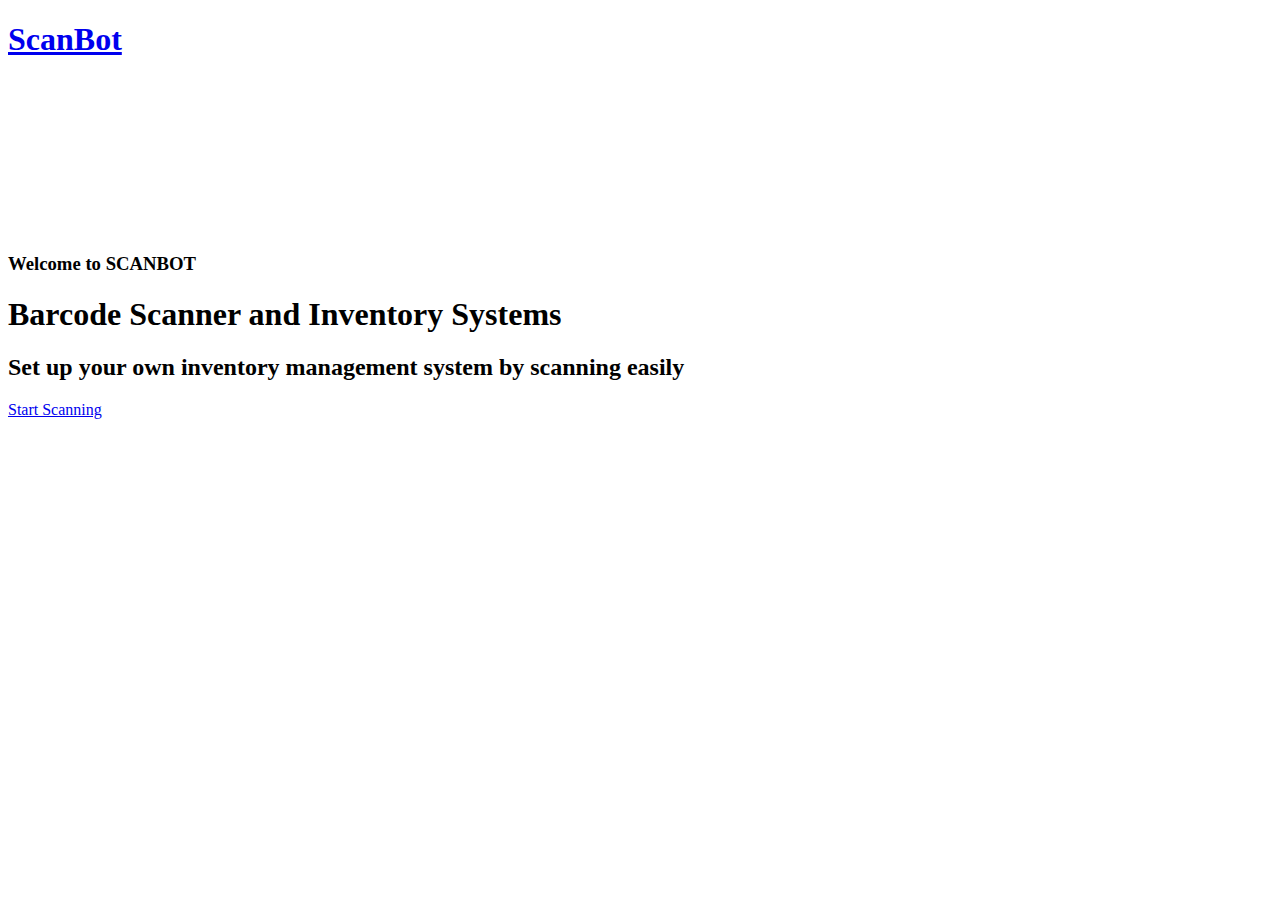
==== index.html @ 780e391a "Add files via upload" ====
<!DOCTYPE html>
<html lang="en">

<head>
  <meta charset="utf-8">
  <meta content="width=device-width, initial-scale=1.0" name="viewport">

  <title>Tempo Bootstrap Template - Index</title>
  <meta content="" name="description">
  <meta content="" name="keywords">

  <!-- Favicons -->
  <link href="assets/images/omLogo.png" rel="icon">
  <link href="assets/img/apple-touch-icon.png" rel="apple-touch-icon">

  <!-- Google Fonts -->
  <link href="https://fonts.googleapis.com/css?family=Open+Sans:300,300i,400,400i,600,600i,700,700i|Nunito:300,300i,400,400i,600,600i,700,700i|Poppins:300,300i,400,400i,500,500i,600,600i,700,700i" rel="stylesheet">

  <!-- Vendor CSS Files -->
  <link href="assets/vendor/bootstrap/css/bootstrap.min.css" rel="stylesheet">
  <link href="assets/vendor/bootstrap-icons/bootstrap-icons.css" rel="stylesheet">
  <link href="assets/vendor/boxicons/css/boxicons.min.css" rel="stylesheet">
  <link href="assets/vendor/glightbox/css/glightbox.min.css" rel="stylesheet">
  <link href="assets/vendor/remixicon/remixicon.css" rel="stylesheet">
  <link href="assets/vendor/swiper/swiper-bundle.min.css" rel="stylesheet">

  <!-- Template Main CSS File -->
  <link href="assets/css/style.css" rel="stylesheet">

  <!-- =======================================================
  * Template Name: Tempo - v4.7.0
  * Template URL: https://bootstrapmade.com/tempo-free-onepage-bootstrap-theme/
  * Author: BootstrapMade.com
  * License: https://bootstrapmade.com/license/
  ======================================================== -->
</head>

<body>
<div id="pageColorFilter"></div>
  <!-- ======= Header ======= -->
  <header id="header" class="fixed-top ">
    <div class="container d-flex align-items-center justify-content-between">

      <h1 class="logo"><a href="index.html">ScanBot</a></h1>
      <!-- Uncomment below if you prefer to use an image logo -->
      <!-- <a href="index.html" class="logo"><img src="assets/img/logo.png" alt="" class="img-fluid"></a>-->

      <nav id="navbar" class="navbar">
        <!-- <ul>
          <li><a class="nav-link scrollto active" href="#hero">Home</a></li>
          <li><a class="nav-link scrollto" href="#about">About</a></li>
          <li><a class="nav-link scrollto" href="#services">Services</a></li>
          <li><a class="nav-link scrollto " href="#portfolio">Portfolio</a></li>
          <li><a class="nav-link scrollto" href="#team">Team</a></li>
          <li><a href="blog.html">Blog</a></li>
          <li class="dropdown"><a href="#"><span>Drop Down</span> <i class="bi bi-chevron-down"></i></a>
            <ul>
              <li><a href="#">Drop Down 1</a></li>
              <li class="dropdown"><a href="#"><span>Deep Drop Down</span> <i class="bi bi-chevron-right"></i></a>
                <ul>
                  <li><a href="#">Deep Drop Down 1</a></li>
                  <li><a href="#">Deep Drop Down 2</a></li>
                  <li><a href="#">Deep Drop Down 3</a></li>
                  <li><a href="#">Deep Drop Down 4</a></li>
                  <li><a href="#">Deep Drop Down 5</a></li>
                </ul>
              </li>
              <li><a href="#">Drop Down 2</a></li>
              <li><a href="#">Drop Down 3</a></li>
              <li><a href="#">Drop Down 4</a></li>
            </ul>
          </li>
          <li><a class="nav-link scrollto" href="#contact">Contact</a></li>
        </ul> -->
        <!-- <i class="bi bi-list mobile-nav-toggle"></i> -->
      </nav><!-- .navbar -->

    </div>
  </header><!-- End Header -->

  <!-- ======= Hero Section ======= -->
  <section id="hero">
    <div class="mobile-hero-bg d-block d-xl-none">
        <!-- <img src="assets/img/hero-bg.jpg" /> -->
    </div>
    <div class="video-container d-none d-xl-block">
      <video src="assets/video/blue-collar.webm" autoplay muted loop></video>
    </div>
    <div class="hero-container">
      <h3>Welcome to <strong>SCANBOT</strong></h3>
      <h1>Barcode Scanner and Inventory Systems</h1>
      <h2>Set up your own inventory management system by scanning easily</h2>
      <a href="barcode/" class="btn-get-started scrollto">Start Scanning</a>
    </div>
  </section><!-- End Hero -->

  <!-- Vendor JS Files -->
  <script src="assets/vendor/bootstrap/js/bootstrap.bundle.min.js"></script>
  <script src="assets/vendor/glightbox/js/glightbox.min.js"></script>
  <script src="assets/vendor/isotope-layout/isotope.pkgd.min.js"></script>
  <script src="assets/vendor/swiper/swiper-bundle.min.js"></script>
  <script src="assets/vendor/php-email-form/validate.js"></script>

  <!-- Template Main JS File -->
  <script src="assets/js/main.js"></script>

</body>

</html>
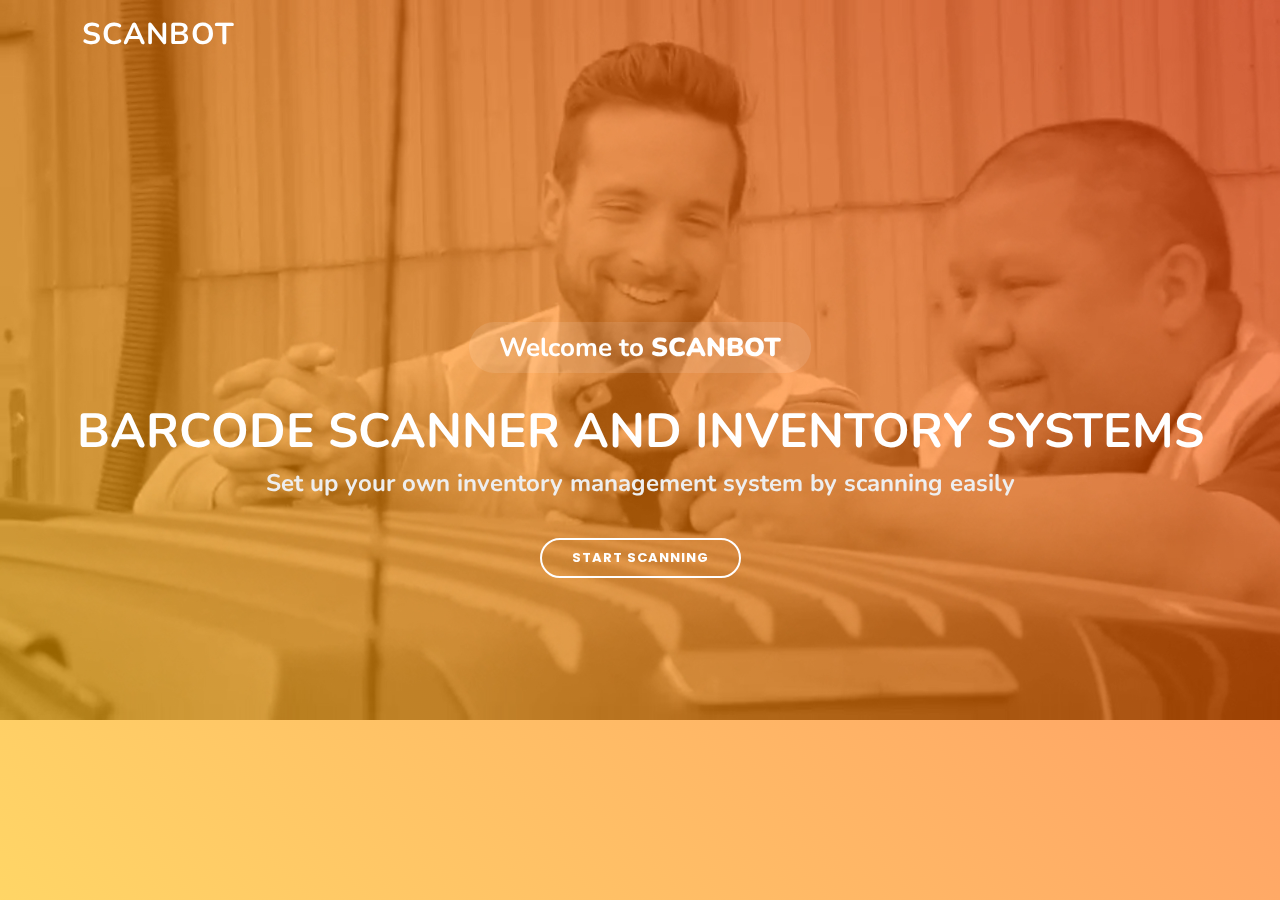
==== commit 18f33522: "update 4/3/2023" ====
--- a/index.html
+++ b/index.html
@@ -90,7 +90,7 @@
       <h3>Welcome to <strong>SCANBOT</strong></h3>
       <h1>Barcode Scanner and Inventory Systems</h1>
       <h2>Set up your own inventory management system by scanning easily</h2>
-      <a href="barcode/" class="btn-get-started scrollto">Start Scanning</a>
+      <a href="barcode/index.html" class="btn-get-started scrollto">Start Scanning</a>
     </div>
   </section><!-- End Hero -->
 
